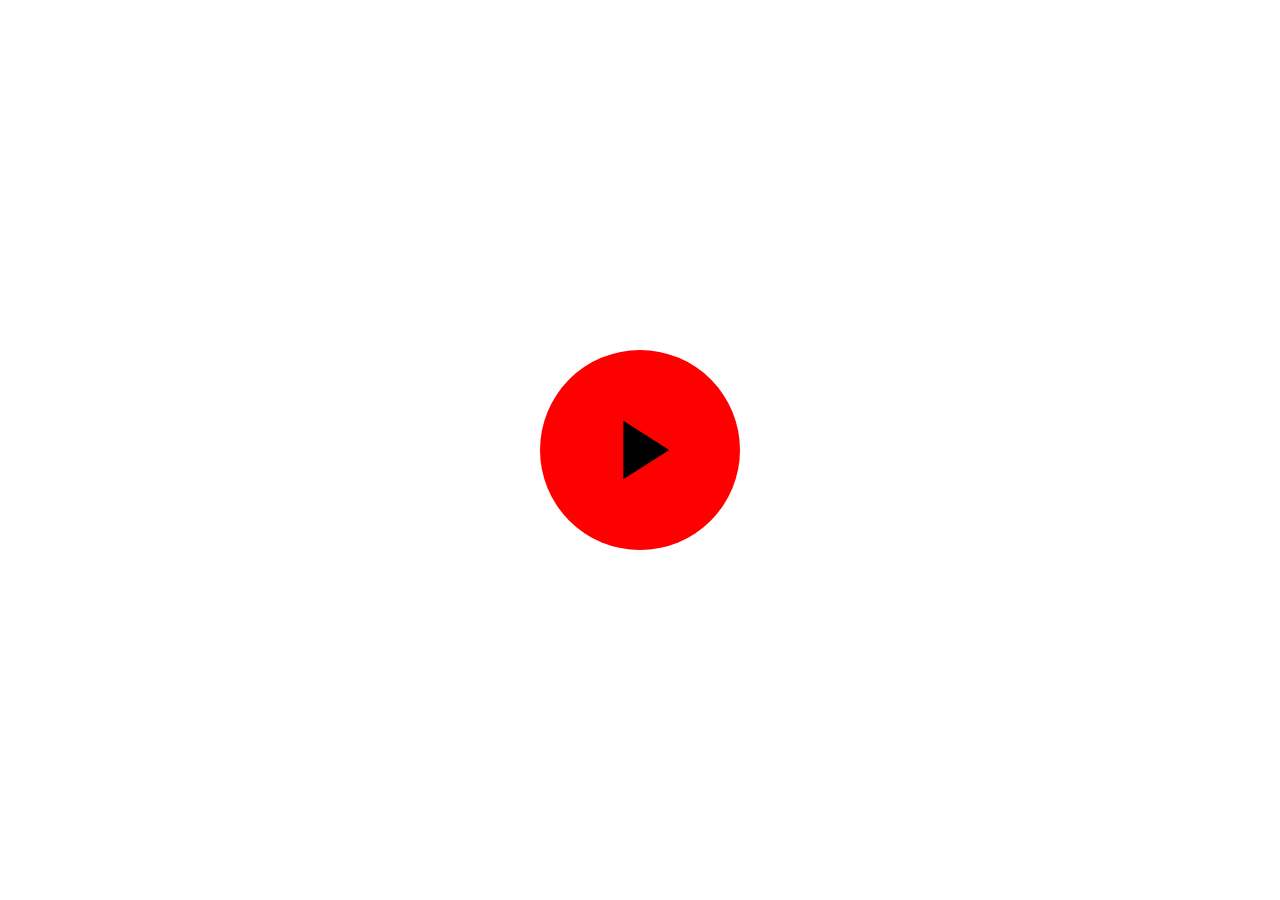
==== home.html @ 8be9d8d4 "Page connections" ====
<!DOCTYPE html>
<html>
<head>
  <title>Home</title>
  <style>
    body {
      display: flex;
      justify-content: center;
      align-items: center;
      height: 100vh;
      margin: 0;
    }

    .play-button {
      width: 200px;
      height: 200px;
      background-color: #ff0000;
      border-radius: 50%;
      display: flex;
      justify-content: center;
      align-items: center;
      cursor: pointer;
    }

    .play-button:hover {
      background-color: #ff3333;
    }
  </style>
</head>
<body>
  <a href="index.html">
    <div class="play-button">
      <svg xmlns="http://www.w3.org/2000/svg" width="100" height="100" viewBox="0 0 24 24">
        <path d="M8 5v14l11-7z" />
        <path d="M0 0h24v24H0z" fill="none" />
      </svg>
    </div>
    
  </a>
</body>
</html>
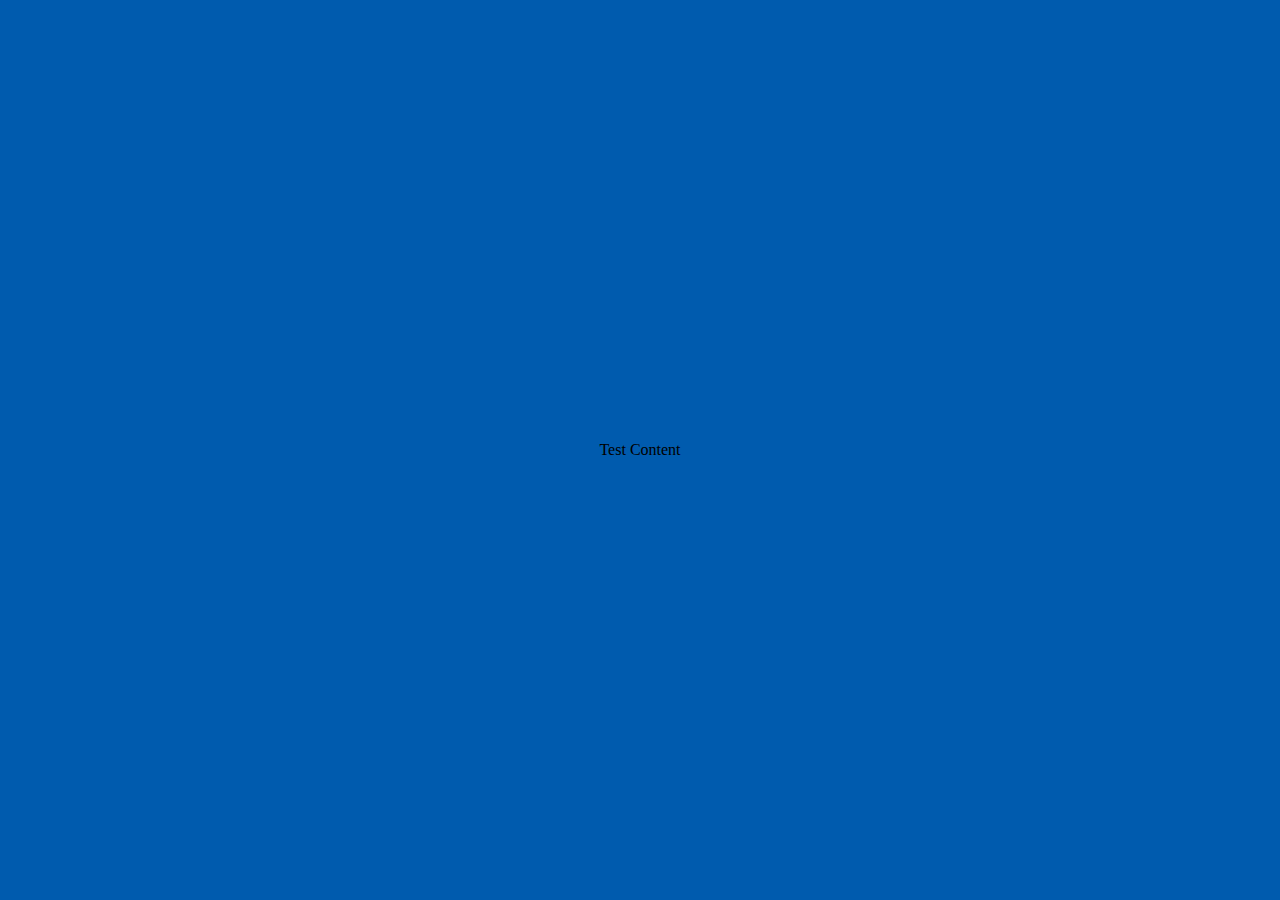
==== commit 84d64b52: "Soncek barva polja, health bar, home page." ====
--- a/home.html
+++ b/home.html
@@ -1,4 +1,4 @@
-<!DOCTYPE html>
+<!-- <!DOCTYPE html>
 <html>
 <head>
   <title>Home</title>
@@ -38,4 +38,40 @@
     
   </a>
 </body>
+</html> -->
+
+
+
+
+<!-- <!DOCTYPE html>
+<html lang="en">
+<head>
+    <meta charset="UTF-8">
+    <meta name="viewport" content="width=device-width, initial-scale=1.0">
+    <title>Game Home Screen</title>
+    <link rel="stylesheet" href="homePageStyle.css">
+</head>
+<body>
+    <div class="background">
+        <div class="instructions">Your Game Instructions Here</div>
+        <button class="play-button">PLAY</button>
+    </div>
+</body>
+</html> -->
+
+
+
+<!DOCTYPE html>
+<html lang="en">
+<head>
+    <meta charset="UTF-8">
+    <meta name="viewport" content="width=device-width, initial-scale=1.0">
+    <title>Game Home Screen</title>
+    <link rel="stylesheet" href="homePageStyle2.css">
+</head>
+<body>
+    <div class="background">
+        Test Content
+    </div>
+</body>
 </html>
--- a/homePageStyle.css
+++ b/homePageStyle.css
@@ -0,0 +1,80 @@
+/* body, html {
+    margin: 0;
+    padding: 0;
+    height: 100%;
+  }
+  
+  .background {
+    background-image: url('homePageImage.png'); /* Replace 'your-image.jpg' with your actual image file /
+    background-size: contain;
+    background-position: center;
+    height: 100%;
+    display: flex;
+    flex-direction: column;
+    justify-content: space-between;
+    align-items: center;
+  }
+  
+  .instructions {
+    margin-top: 20px; /* Adjust as needed /
+    text-align: center;
+    color: white; /* Change color as needed /
+    font-size: 20px; /* Adjust font size as needed /
+  }
+  
+  .play-button {
+    margin-bottom: 20px; /* Adjust as needed /
+    padding: 10px 20px;
+    font-size: 24px; /* Adjust font size as needed /
+    border: none;
+    border-radius: 5px;
+    cursor: pointer;
+  }
+  
+  /* Additional styling for responsiveness and aesthetics can be added here /
+   */
+
+
+body, html {
+    margin: 0;
+    padding: 0;
+    height: 100%;
+}
+
+.background {
+    /* position: relative;
+    height: 100vh;
+    display: flex;
+    justify-content: center;
+    align-items: center; */
+    background-color: red;
+}
+
+.background-image {
+    width: 100%;
+    height: 100%;
+    object-fit: cover; /* This will cover the entire area, potentially cropping the image */
+    position: absolute;
+    top: 0;
+    left: 0;
+    z-index: -1; /* Ensures the image stays in the background */
+}
+
+.overlay {
+    position: relative;
+    z-index: 1; /* Ensures overlay content is above the background image */
+    text-align: center;
+}
+
+.instructions {
+    color: white; /* Adjust color as needed */
+    font-size: 20px; /* Adjust as needed */
+}
+
+.play-button {
+    padding: 10px 20px;
+    font-size: 24px; /* Adjust as needed */
+    border: none;
+    border-radius: 5px;
+    cursor: pointer;
+}
--- a/homePageStyle2.css
+++ b/homePageStyle2.css
@@ -0,0 +1,70 @@
+body, html {
+    margin: 0;
+    padding: 0;
+    height: 100%;
+}
+
+.background {
+    background-color: #005bae;
+    position: relative;
+    height: 100vh;
+    display: flex;
+    justify-content: center;
+    align-items: center;
+    z-index: -2;
+}
+
+.background-image {
+    width: 100%;
+    height: 100%;
+    object-fit: contain; /* This will cover the entire area, potentially cropping the image */
+    position: absolute;
+    top: 0;
+    left: 0;
+    z-index: -1; /* Ensures the image stays in the background */
+}
+
+.overlay {
+    position: absolute; /* Change position to absolute */
+    bottom: 0; /* Anchor to the bottom of the screen */
+    width: 100%; /* Full width to center content */
+    display: flex;
+    flex-direction: column; /* Stack items vertically */
+    align-items: center; /* Center items horizontally */
+    text-align: center;
+    padding-bottom: 30px; /* Padding at the bottom */
+}
+
+@font-face {
+    font-family: 'EmotinalBaggage';
+    src: url('./fonts/emotional_baggage/EmotionalBaggage-Regular.ttf') format('truetype');
+}
+
+.play-button, .instructions-button {
+    padding: 5px 25px;
+    margin-top: 10px;
+    border: none;
+    border-radius: 100px;
+    cursor: pointer;
+    background-color: #007bff; /* Primary color */
+    border: 2px solid #0056b3; /* Slightly darker shade for 3D effect */
+    box-shadow: 
+        0 6px #0056b3, /* First shadow: blue shadow for depth */
+        5px 15px 10px rgba(0, 0, 0, 0.5); /* Second shadow: black shadow for cast effect */
+    text-shadow: 0 4px rgba(0, 0, 0, 0.3); /* Optional: Text shadow for more depth */
+    transition: all 0.3s; /* Smooth transition for interactions */
+    font-size: 50px; /* Font size */
+    font-family: 'EmotinalBaggage', sans-serif;
+    color: white; /* Text color */
+}
+
+.play-button:first-child {
+    margin-top: 0; /* No top margin for the first button */
+}
+
+.play-button:hover, .play-button:focus, .instructions-button:hover, .instructions-button:focus {
+    background-color: #0056b3; /* Slightly darker shade for hover effect */
+    box-shadow: 0 2px #003875; /* Adjust shadow for pressed effect */
+    transform: translateY(2px); /* Move button down to mimic pressing */
+}
+
